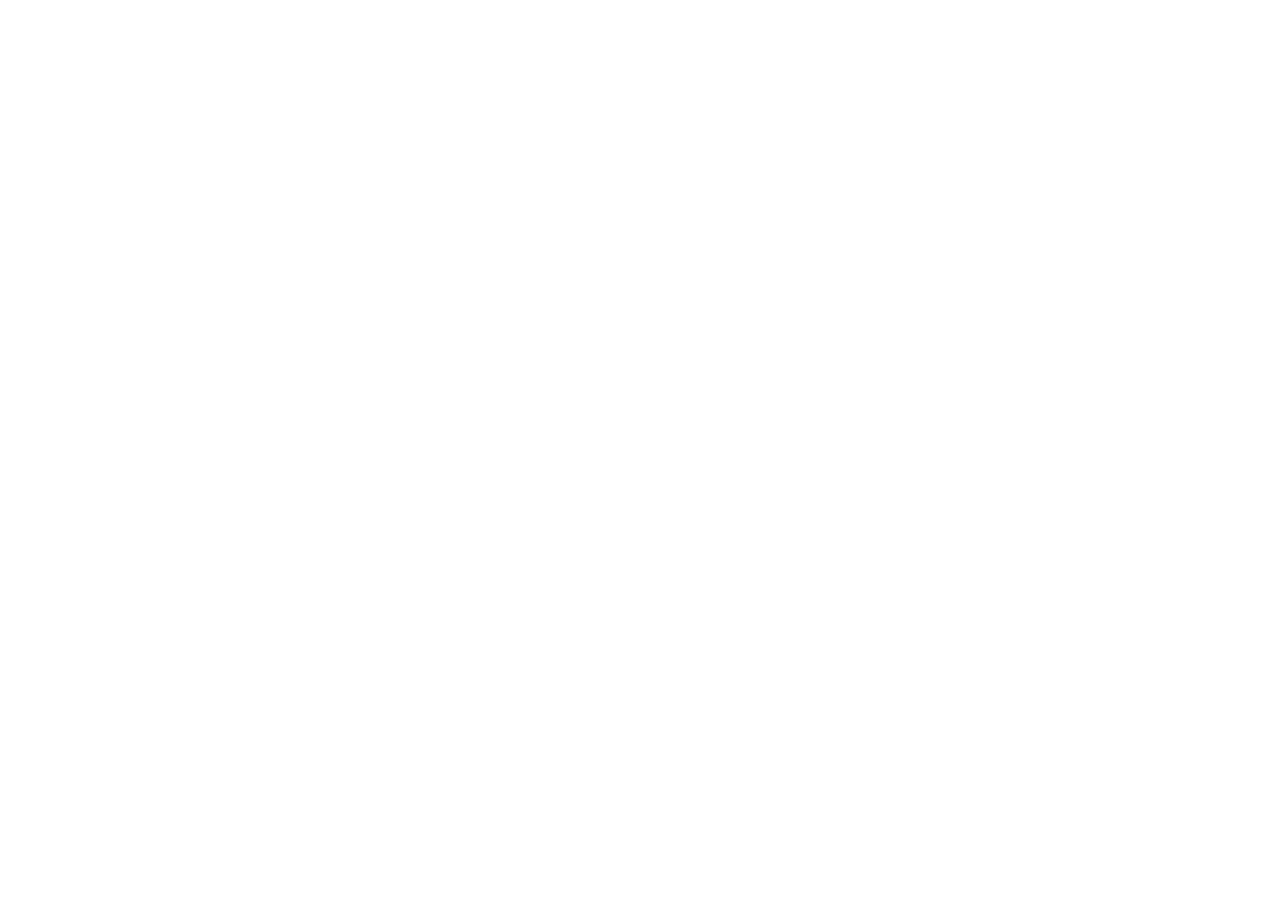
==== src/index.html @ 128f225f "Added base html template" ====
<!doctype html>
<html lang="ru">
<head>
    <meta charset="UTF-8">
    <meta name="viewport"
          content="width=device-width, user-scalable=no, initial-scale=1.0, maximum-scale=1.0, minimum-scale=1.0">
    <meta http-equiv="X-UA-Compatible" content="ie=edge">
    <title>ремонт</title>
</head>
<body>

</body>
</html>
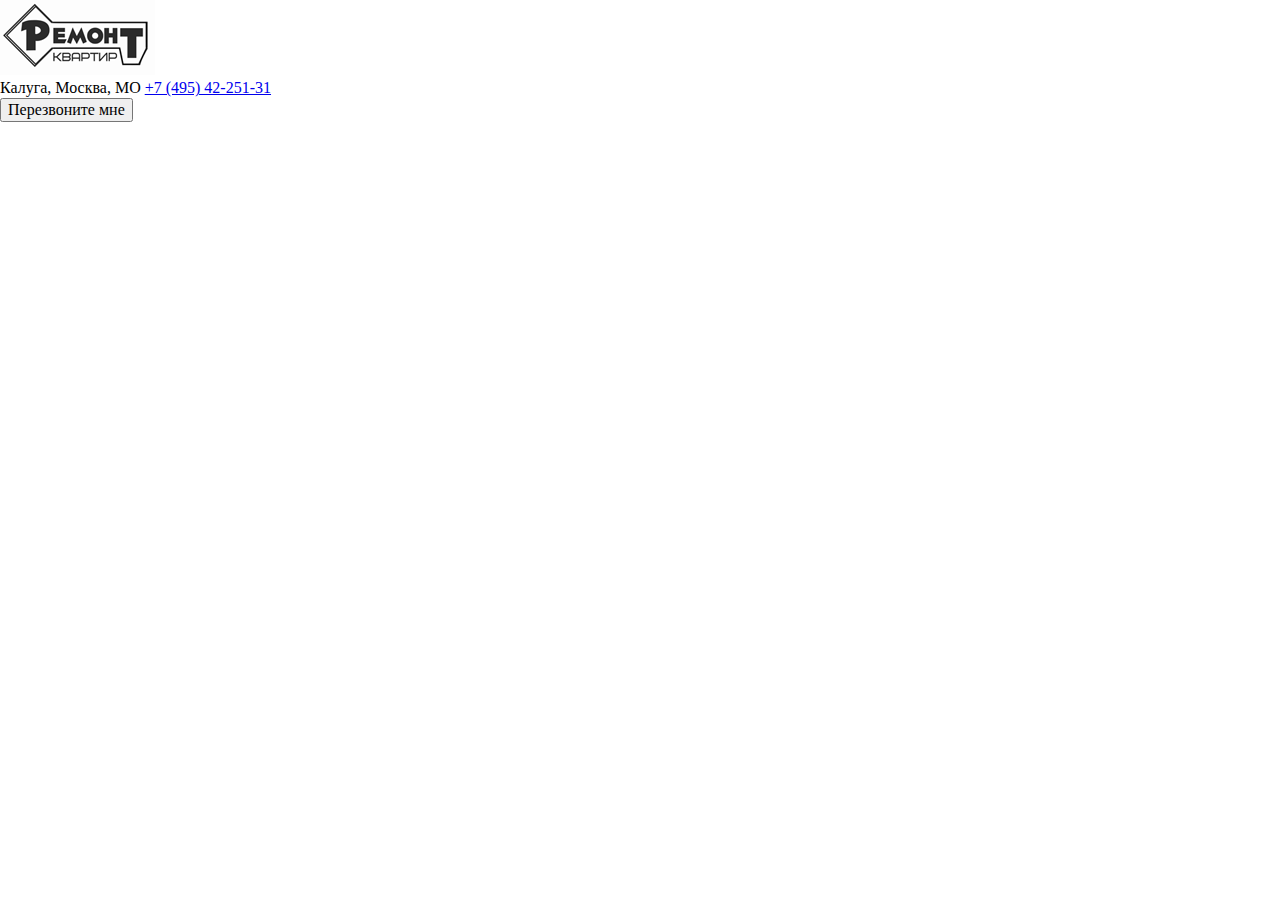
==== commit c095e6ea: "added navbar header" ====
--- a/src/index.html
+++ b/src/index.html
@@ -5,9 +5,35 @@
     <meta name="viewport"
           content="width=device-width, user-scalable=no, initial-scale=1.0, maximum-scale=1.0, minimum-scale=1.0">
     <meta http-equiv="X-UA-Compatible" content="ie=edge">
-    <title>ремонт</title>
+    <link rel="stylesheet" type="text/css"  href="css/normalize.css">
+    <link rel="stylesheet" type="text/css" href="css/style.css">
+    <title>Ремонт квартиры</title>
 </head>
 <body>
 
+
+<div class="navbar">
+    <div class="container">
+        <div class="navbar-block">
+            <div class="navbar-block__logo">
+                <img src="img/logo.png" alt="Logo picture">
+            </div>
+            <!-- /.navbar-block__logo -->
+            <div class="navbar-block__info">
+                <div class="navbar-block__contacts">
+                    <span class="navbar-block__adress">Калуга, Москва, МО</span>
+                    <a class="navbar-block__phone" href="tel:+749542-251-31">+7 (495) 42-251-31</a>
+                </div>
+                <button class="button navbar-block__btn">Перезвоните мне</button>
+            </div>
+            <!-- /.navbar-block_info -->
+        </div>
+        <!-- /.navbar-block -->
+    </div>
+    <!-- /.container -->
+</div>
+<!-- /.navbar -->
+
+
 </body>
-</html>+</html>
